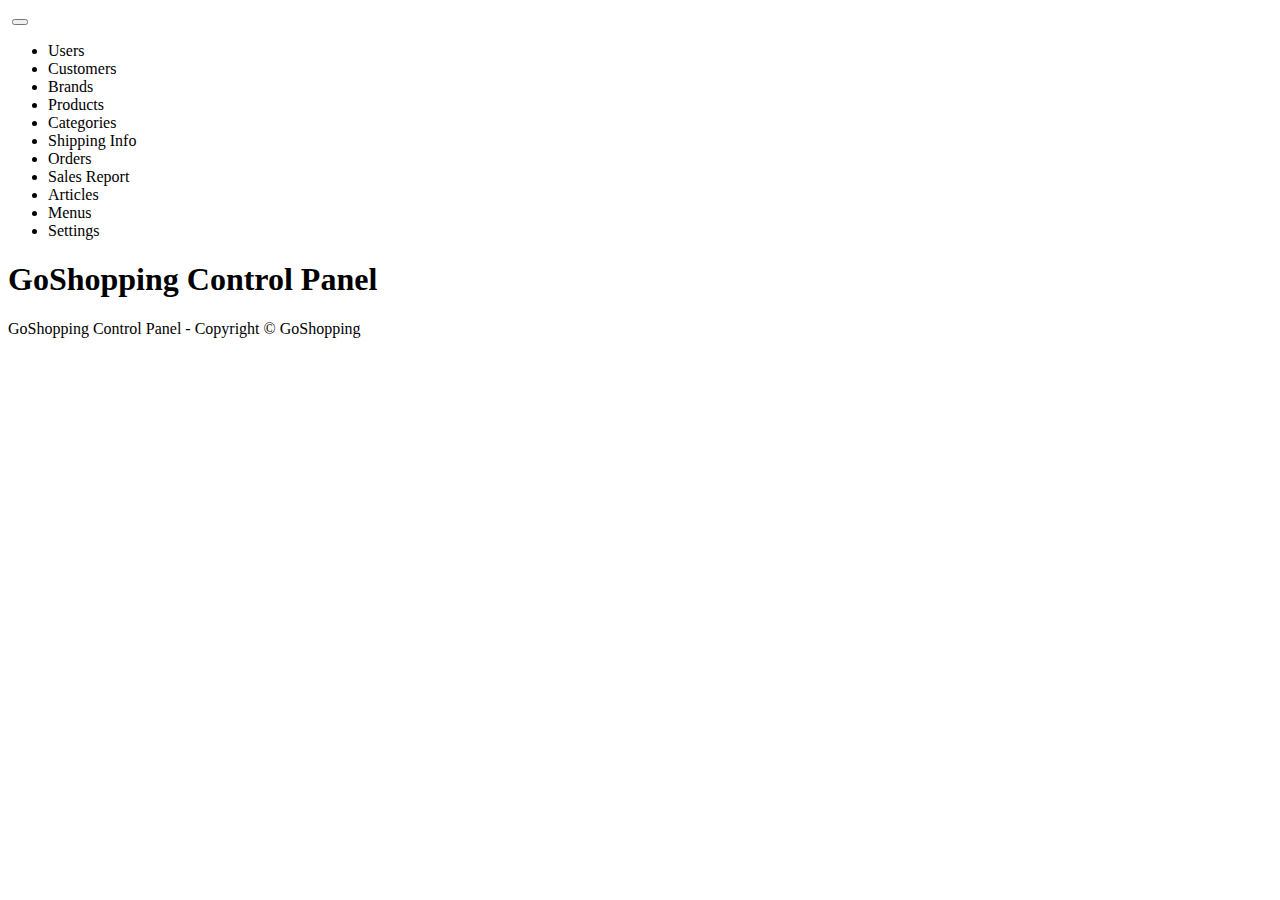
==== GoShoppingSpringBoot/GoShoppingWebParent/GoShoppingBackEnd/src/main/resources/templates/index.html @ 052d2cb9 "Customers, Products & CartItem" ====
<!DOCTYPE html>
<html xmlns:th="http://www.thymeleaf.org">
<head>
    <meta http-equiv="Content-Type" content="text/html; charset=UTF-8">
    <meta name="viewport" content="width=device-width,initial-scale=1.0, minimum-scale=1.0">

    <title>Home (Admin)</title>

    <link rel="stylesheet" type="text/css" th:href="@{/webjars/bootstrap/css/bootstrap.min.css}"/>
    <script type="text/javascript" th:src="@{/webjars/jquery/jquery.min.js}"></script>
    <script type="text/javascript" th:src="@{/webjars/bootstrap/js/bootstrap.min.js}"></script>
</head>
<body>
    <div class="container-fluid">
        <div>
            <nav class="navbar navbar-expand-lg bg-dark navbar-dark">
                <a class="navbar-brand" th:href="@{/}">
                    <img th:src="@{/images/ShopmeAdminSmall.png}"/>
                </a>
                <button class="navbar-toggler" type="button" data-toggle="collapse" data-target="#topNavbar">
                    <span class="navbar-toggler-icon"></span>
                </button>
                <div class="collapse navbar-collapse" id="topNavbar">
                    <ul class="navbar-nav">
                        <li class="nav-item">
                            <a class="nav-link" th:href="@{/users}">Users</a>
                        </li>
                        <li class="nav-item">
                            <a class="nav-link" th:href="@{/categories}">Customers</a>
                        </li>
                        <li class="nav-item">
                            <a class="nav-link" th:href="@{/brands}">Brands</a>
                        </li>
                        <li class="nav-item">
                            <a class="nav-link" th:href="@{/products}">Products</a>
                        </li>
                        <li class="nav-item">
                            <a class="nav-link" th:href="@{/customers}">Categories</a>
                        </li>
                        <li class="nav-item">
                            <a class="nav-link" th:href="@{/shipping}">Shipping Info</a>
                        </li>
                        <li class="nav-item">
                            <a class="nav-link" th:href="@{/orders}">Orders</a>
                        </li>
                        <li class="nav-item">
                            <a class="nav-link" th:href="@{/report}">Sales Report</a>
                        </li>
                        <li class="nav-item">
                            <a class="nav-link" th:href="@{/articles}">Articles</a>
                        </li>
                        <li class="nav-item">
                            <a class="nav-link" th:href="@{/menus}">Menus</a>
                        </li>
                        <li class="nav-item">
                            <a class="nav-link" th:href="@{/settings}">Settings</a>
                        </li>
                    </ul>
                </div>
            </nav>
        </div>

        <div>
            <h1>GoShopping Control Panel</h1>
        </div>

        <div class="text-center">
            <p>GoShopping Control Panel - Copyright &copy; GoShopping</p>
        </div>
    </div>
</body>
</html>
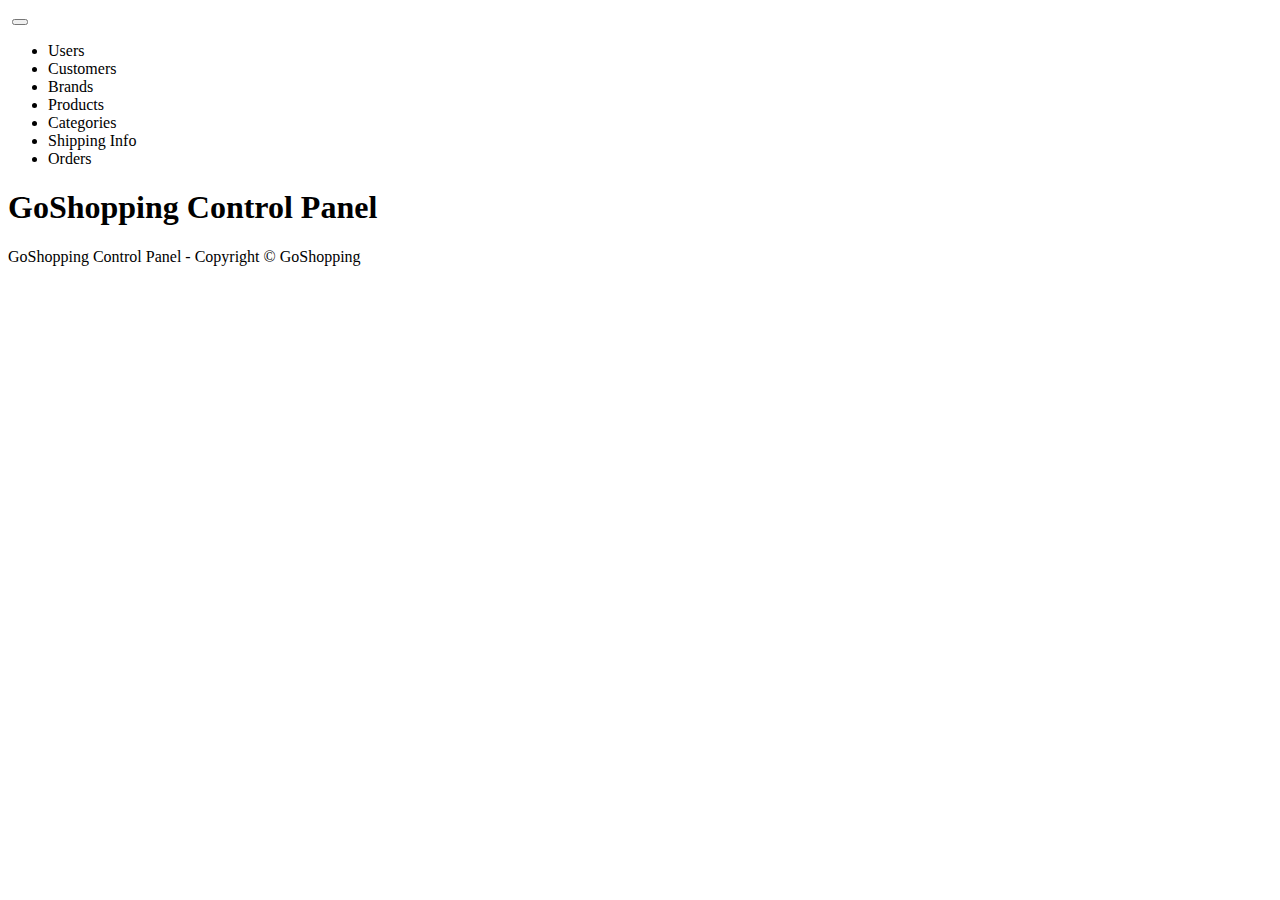
==== commit d0cce032: "Products" ====
--- a/GoShoppingSpringBoot/GoShoppingWebParent/GoShoppingBackEnd/src/main/resources/templates/index.html
+++ b/GoShoppingSpringBoot/GoShoppingWebParent/GoShoppingBackEnd/src/main/resources/templates/index.html
@@ -26,7 +26,7 @@
                             <a class="nav-link" th:href="@{/users}">Users</a>
                         </li>
                         <li class="nav-item">
-                            <a class="nav-link" th:href="@{/categories}">Customers</a>
+                            <a class="nav-link" th:href="@{/customers}">Customers</a>
                         </li>
                         <li class="nav-item">
                             <a class="nav-link" th:href="@{/brands}">Brands</a>
@@ -35,25 +35,13 @@
                             <a class="nav-link" th:href="@{/products}">Products</a>
                         </li>
                         <li class="nav-item">
-                            <a class="nav-link" th:href="@{/customers}">Categories</a>
+                            <a class="nav-link" th:href="@{/categories}">Categories</a>
                         </li>
                         <li class="nav-item">
                             <a class="nav-link" th:href="@{/shipping}">Shipping Info</a>
                         </li>
                         <li class="nav-item">
                             <a class="nav-link" th:href="@{/orders}">Orders</a>
-                        </li>
-                        <li class="nav-item">
-                            <a class="nav-link" th:href="@{/report}">Sales Report</a>
-                        </li>
-                        <li class="nav-item">
-                            <a class="nav-link" th:href="@{/articles}">Articles</a>
-                        </li>
-                        <li class="nav-item">
-                            <a class="nav-link" th:href="@{/menus}">Menus</a>
-                        </li>
-                        <li class="nav-item">
-                            <a class="nav-link" th:href="@{/settings}">Settings</a>
                         </li>
                     </ul>
                 </div>
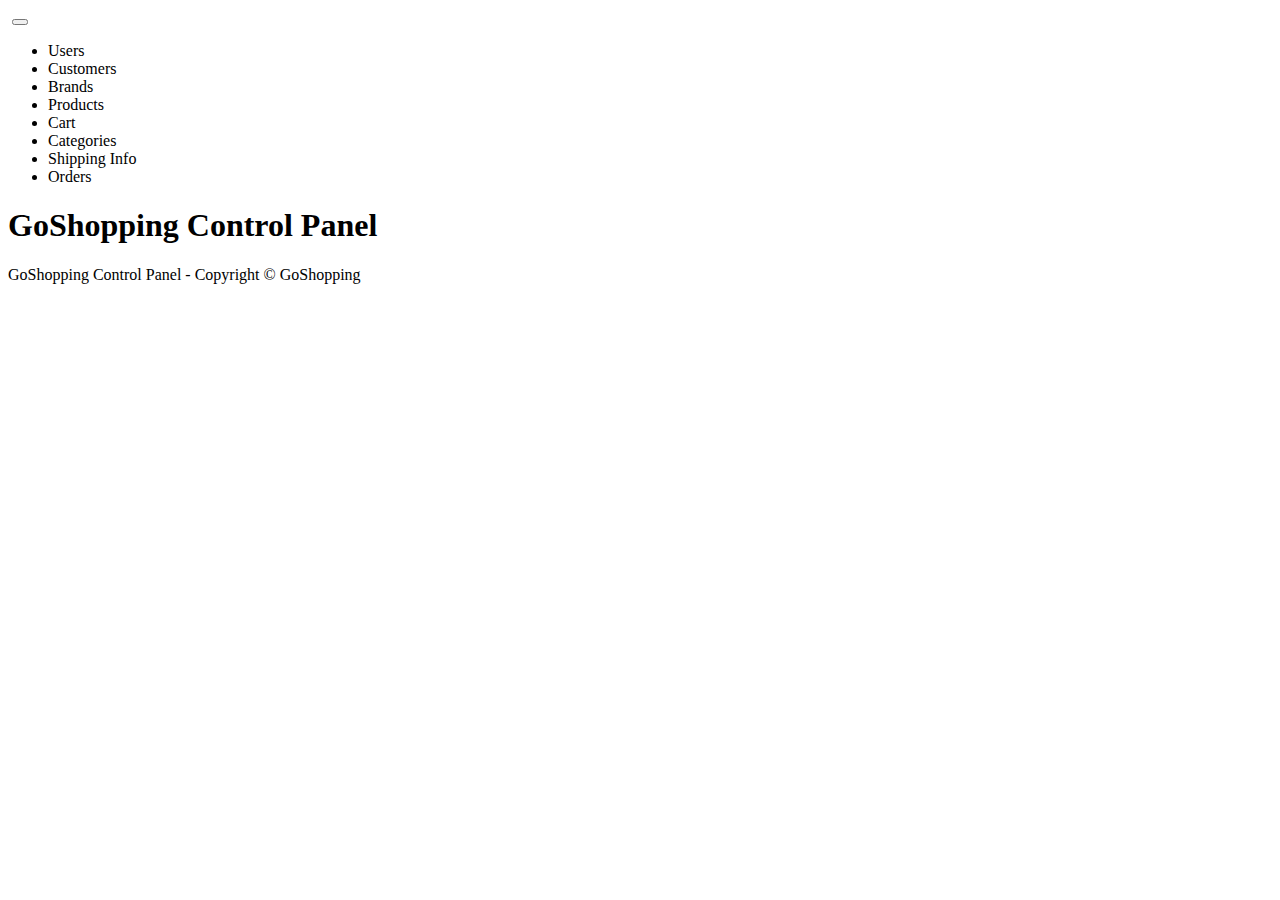
==== commit 7996f04b: "Update (ShoppingCart -> CartItem)" ====
--- a/GoShoppingSpringBoot/GoShoppingWebParent/GoShoppingBackEnd/src/main/resources/templates/index.html
+++ b/GoShoppingSpringBoot/GoShoppingWebParent/GoShoppingBackEnd/src/main/resources/templates/index.html
@@ -4,7 +4,7 @@
     <meta http-equiv="Content-Type" content="text/html; charset=UTF-8">
     <meta name="viewport" content="width=device-width,initial-scale=1.0, minimum-scale=1.0">
 
-    <title>Home (Admin)</title>
+    <title>Home</title>
 
     <link rel="stylesheet" type="text/css" th:href="@{/webjars/bootstrap/css/bootstrap.min.css}"/>
     <script type="text/javascript" th:src="@{/webjars/jquery/jquery.min.js}"></script>
@@ -35,6 +35,9 @@
                             <a class="nav-link" th:href="@{/products}">Products</a>
                         </li>
                         <li class="nav-item">
+                            <a class="nav-link" th:href="@{/cart}">Cart</a>
+                        </li>
+                        <li class="nav-item">
                             <a class="nav-link" th:href="@{/categories}">Categories</a>
                         </li>
                         <li class="nav-item">
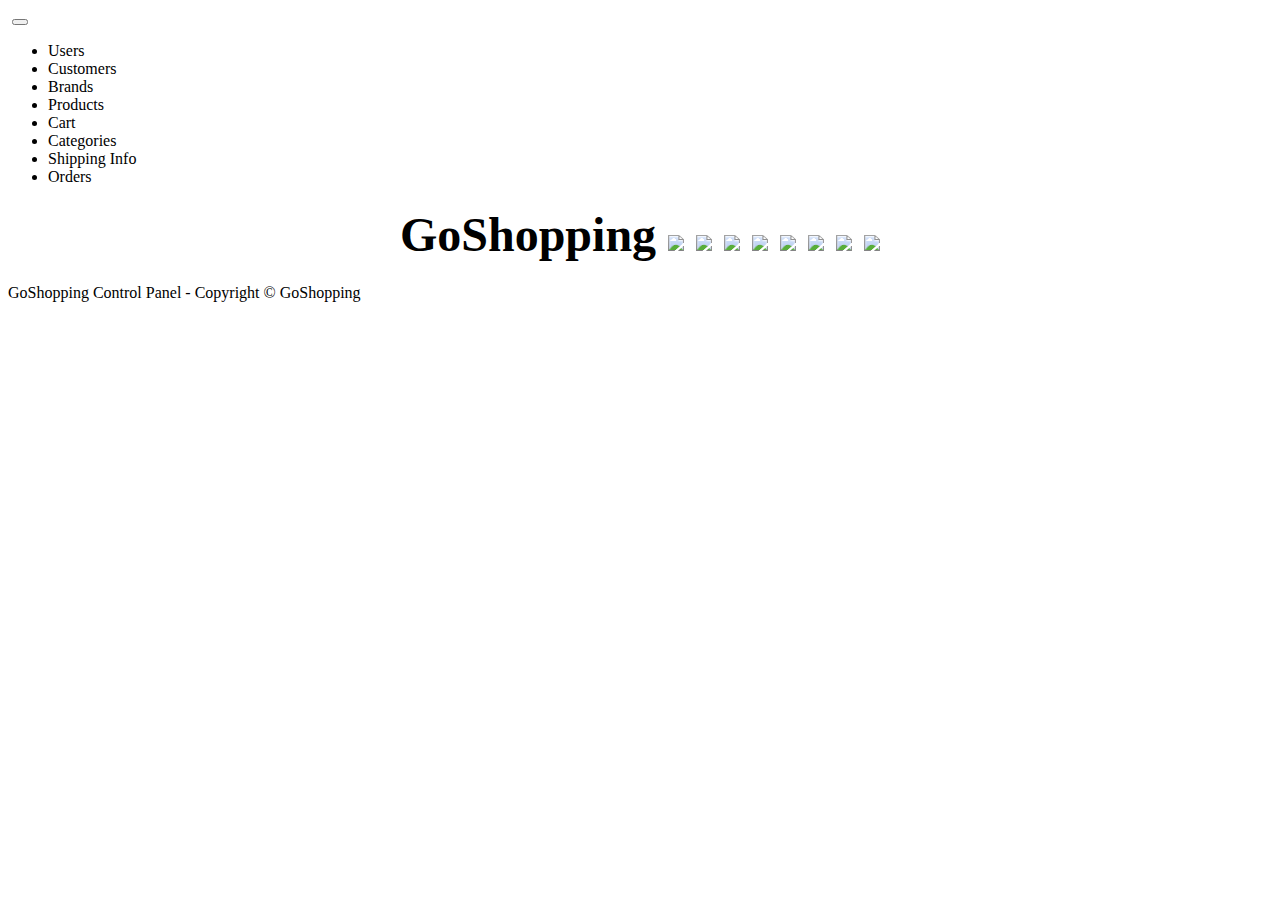
==== commit 30c36b38: "Home Page" ====
--- a/GoShoppingSpringBoot/GoShoppingWebParent/GoShoppingBackEnd/src/main/resources/templates/index.html
+++ b/GoShoppingSpringBoot/GoShoppingWebParent/GoShoppingBackEnd/src/main/resources/templates/index.html
@@ -15,7 +15,7 @@
         <div>
             <nav class="navbar navbar-expand-lg bg-dark navbar-dark">
                 <a class="navbar-brand" th:href="@{/}">
-                    <img th:src="@{/images/ShopmeAdminSmall.png}"/>
+                    <img th:src="@{/images/cart2.png}"/>
                 </a>
                 <button class="navbar-toggler" type="button" data-toggle="collapse" data-target="#topNavbar">
                     <span class="navbar-toggler-icon"></span>
@@ -35,7 +35,7 @@
                             <a class="nav-link" th:href="@{/products}">Products</a>
                         </li>
                         <li class="nav-item">
-                            <a class="nav-link" th:href="@{/cart}">Cart</a>
+                            <a class="nav-link" th:href="@{/cartItems}">Cart</a>
                         </li>
                         <li class="nav-item">
                             <a class="nav-link" th:href="@{/categories}">Categories</a>
@@ -51,9 +51,22 @@
             </nav>
         </div>
 
-        <div>
-            <h1>GoShopping Control Panel</h1>
+        <div align="center">
+            <h1>
+                <font face="Copperplate" size="22">
+                    GoShopping
+                    <img src="https://images.all-free-download.com/images/graphicthumb/shopping_cart_312892.jpg">
+                    <img src="https://images.all-free-download.com/images/graphicthumb/shopping_cart_312892.jpg">
+                    <img src="https://images.all-free-download.com/images/graphicthumb/shopping_cart_312892.jpg">
+                    <img src="https://images.all-free-download.com/images/graphicthumb/shopping_cart_312892.jpg">
+                    <img src="https://images.all-free-download.com/images/graphicthumb/shopping_cart_312892.jpg">
+                    <img src="https://images.all-free-download.com/images/graphicthumb/shopping_cart_312892.jpg">
+                    <img src="https://images.all-free-download.com/images/graphicthumb/shopping_cart_312892.jpg">
+                    <img src="https://images.all-free-download.com/images/graphicthumb/shopping_cart_312892.jpg">
+                </font>
+            </h1>
         </div>
+
 
         <div class="text-center">
             <p>GoShopping Control Panel - Copyright &copy; GoShopping</p>
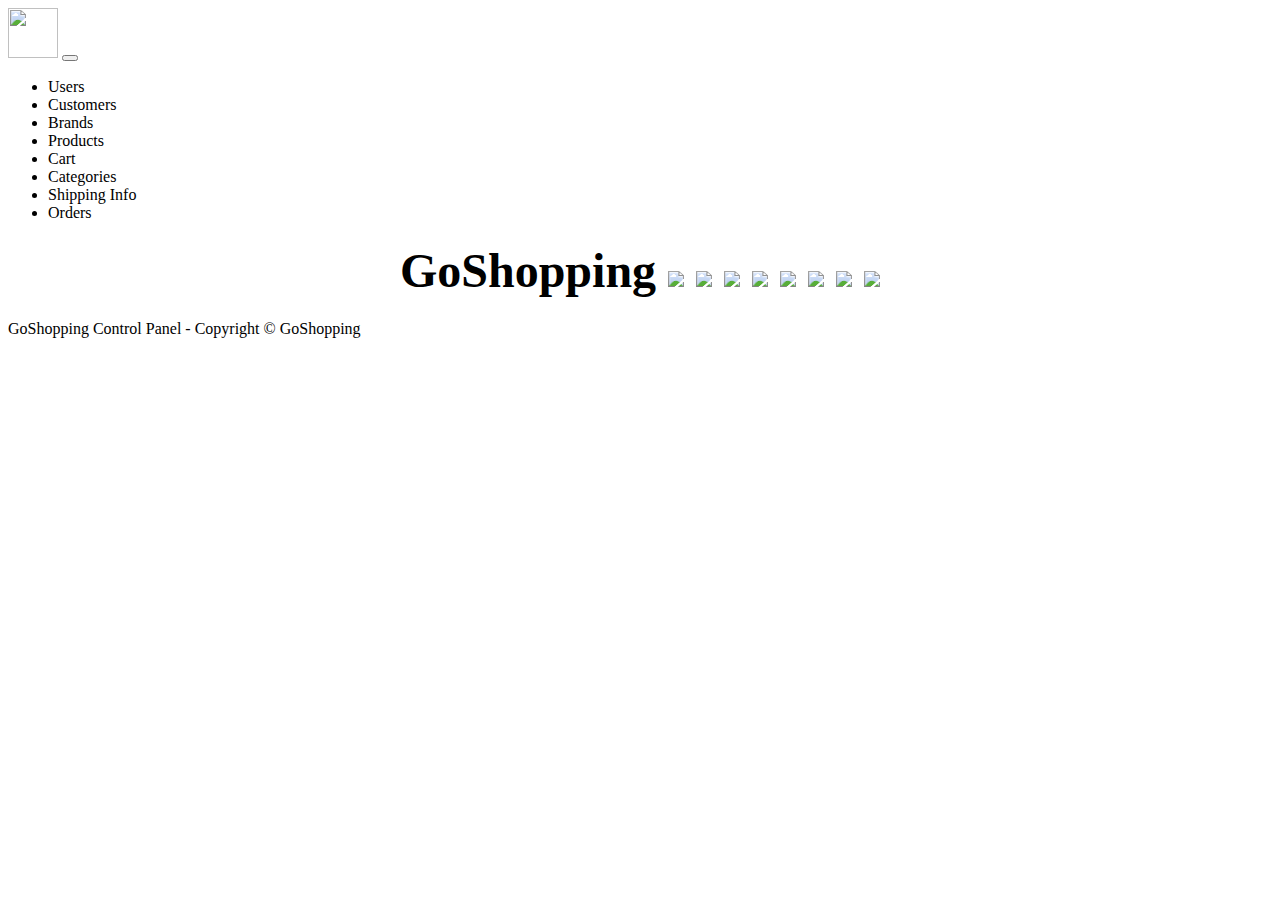
==== commit 32898a76: "Update" ====
--- a/GoShoppingSpringBoot/GoShoppingWebParent/GoShoppingBackEnd/src/main/resources/templates/index.html
+++ b/GoShoppingSpringBoot/GoShoppingWebParent/GoShoppingBackEnd/src/main/resources/templates/index.html
@@ -15,7 +15,7 @@
         <div>
             <nav class="navbar navbar-expand-lg bg-dark navbar-dark">
                 <a class="navbar-brand" th:href="@{/}">
-                    <img th:src="@{/images/cart2.png}"/>
+                    <img src="https://www.pngkit.com/png/full/467-4678852_shopping-cart-white-logo.png" width="50" height="50"/>
                 </a>
                 <button class="navbar-toggler" type="button" data-toggle="collapse" data-target="#topNavbar">
                     <span class="navbar-toggler-icon"></span>
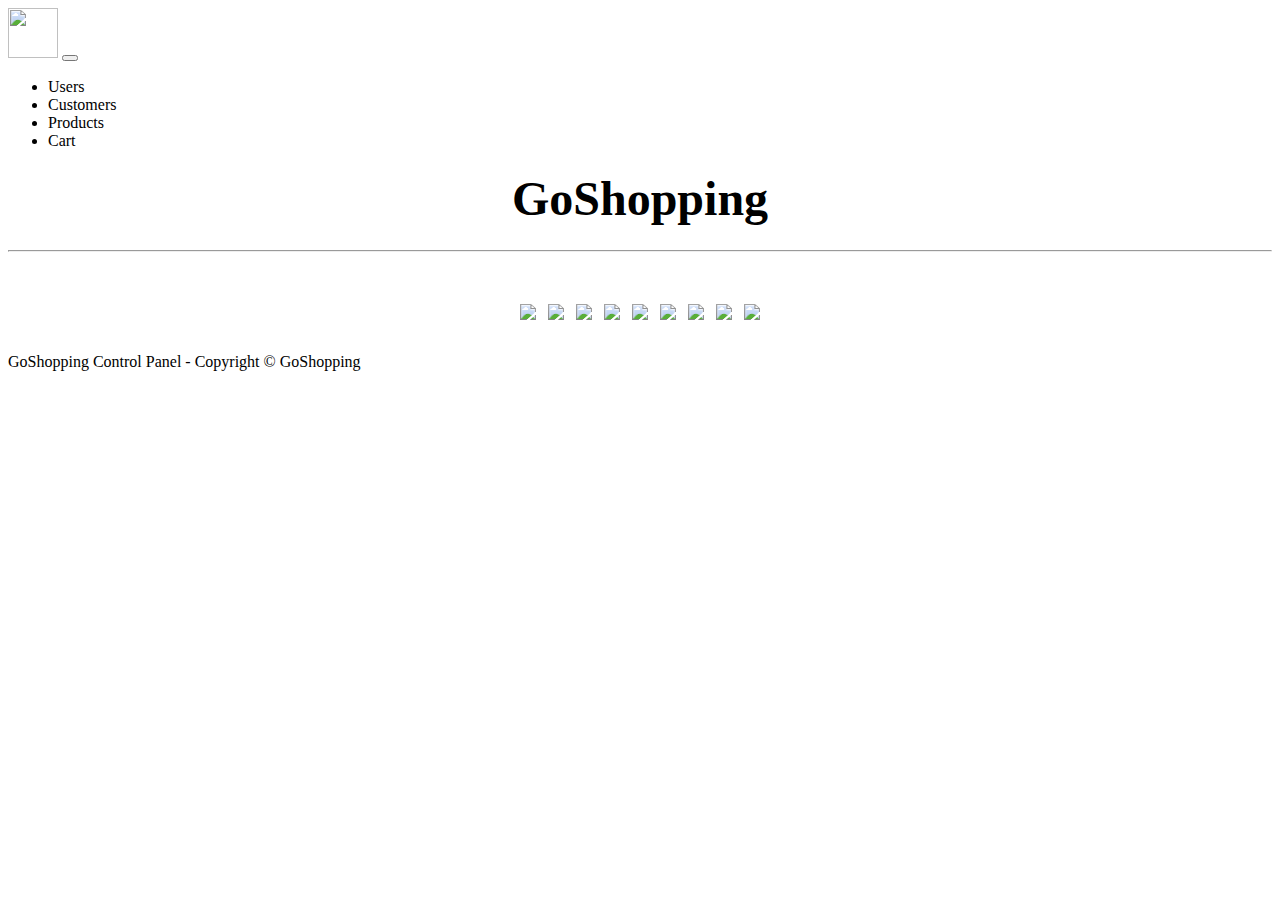
==== commit ac06d82b: "Update" ====
--- a/GoShoppingSpringBoot/GoShoppingWebParent/GoShoppingBackEnd/src/main/resources/templates/index.html
+++ b/GoShoppingSpringBoot/GoShoppingWebParent/GoShoppingBackEnd/src/main/resources/templates/index.html
@@ -29,22 +29,10 @@
                             <a class="nav-link" th:href="@{/customers}">Customers</a>
                         </li>
                         <li class="nav-item">
-                            <a class="nav-link" th:href="@{/brands}">Brands</a>
-                        </li>
-                        <li class="nav-item">
                             <a class="nav-link" th:href="@{/products}">Products</a>
                         </li>
                         <li class="nav-item">
                             <a class="nav-link" th:href="@{/cartItems}">Cart</a>
-                        </li>
-                        <li class="nav-item">
-                            <a class="nav-link" th:href="@{/categories}">Categories</a>
-                        </li>
-                        <li class="nav-item">
-                            <a class="nav-link" th:href="@{/shipping}">Shipping Info</a>
-                        </li>
-                        <li class="nav-item">
-                            <a class="nav-link" th:href="@{/orders}">Orders</a>
                         </li>
                     </ul>
                 </div>
@@ -54,7 +42,9 @@
         <div align="center">
             <h1>
                 <font face="Copperplate" size="22">
-                    GoShopping
+                    <center>GoShopping</center>
+                    <hr>
+                    <img src="https://images.all-free-download.com/images/graphicthumb/shopping_cart_312892.jpg">
                     <img src="https://images.all-free-download.com/images/graphicthumb/shopping_cart_312892.jpg">
                     <img src="https://images.all-free-download.com/images/graphicthumb/shopping_cart_312892.jpg">
                     <img src="https://images.all-free-download.com/images/graphicthumb/shopping_cart_312892.jpg">
